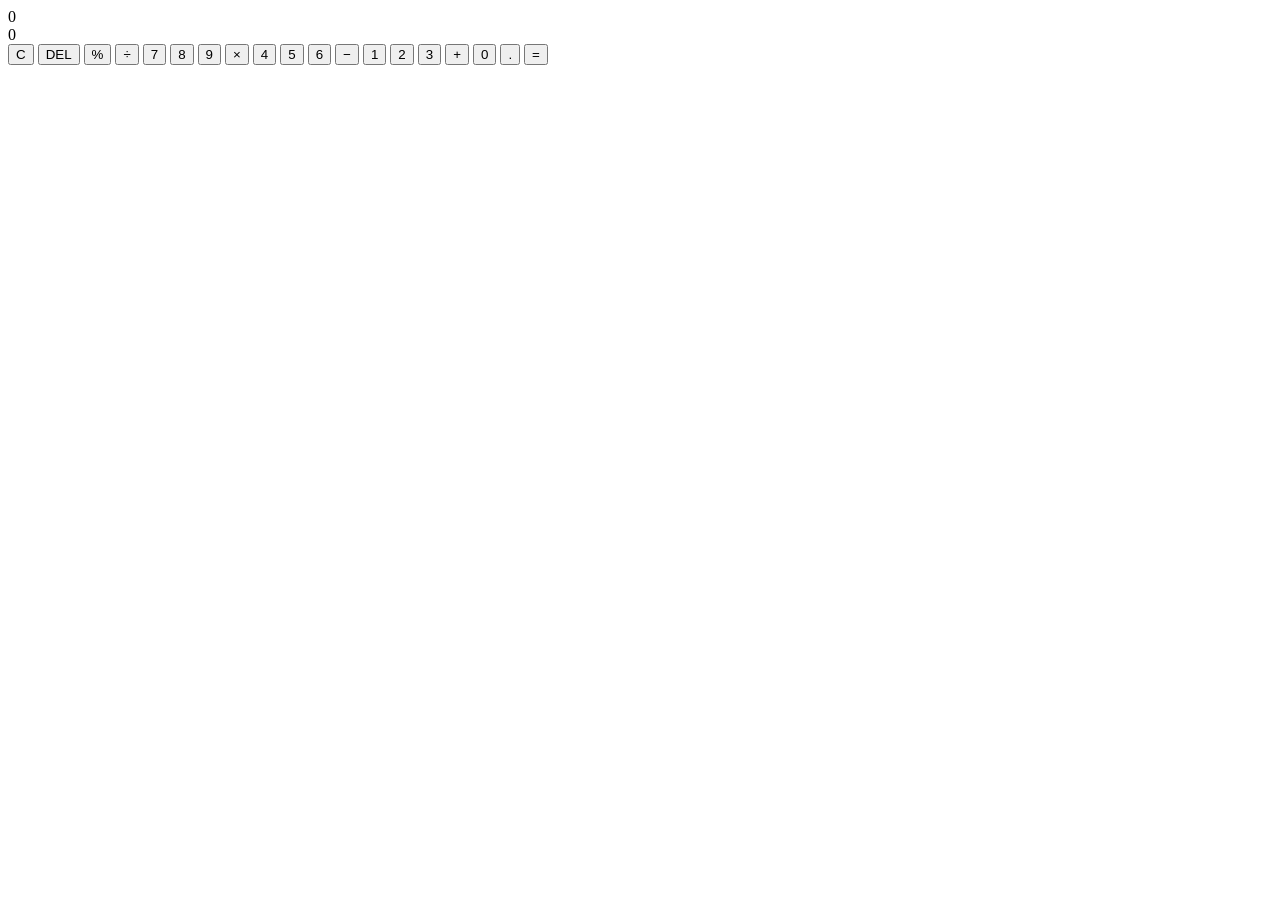
==== UI/static/index.html @ 0b3b6ac3 "Added UI" ====
<!DOCTYPE html>
<html lang="en">
  <head>
    <meta charset="UTF-8" />
    <meta name="viewport" content="width=device-width, initial-scale=1.0" />
    <title>Modern Calculator</title>
    <link rel="stylesheet" href="/static/style.css" />
  </head>
  <body>
    <main class="app-shell">
      <section class="calculator" aria-label="Calculator app">
        <div class="screen-wrap">
          <div id="expression" class="expression">0</div>
          <div id="display" class="display">0</div>
        </div>

        <div class="keys">
          <button class="action" data-value="C">C</button>
          <button class="action" data-value="DEL">DEL</button>
          <button class="action" data-value="%">%</button>
          <button class="operator" data-value="/">÷</button>

          <button data-value="7">7</button>
          <button data-value="8">8</button>
          <button data-value="9">9</button>
          <button class="operator" data-value="*">×</button>

          <button data-value="4">4</button>
          <button data-value="5">5</button>
          <button data-value="6">6</button>
          <button class="operator" data-value="-">−</button>

          <button data-value="1">1</button>
          <button data-value="2">2</button>
          <button data-value="3">3</button>
          <button class="operator" data-value="+">+</button>

          <button class="wide" data-value="0">0</button>
          <button data-value=".">.</button>
          <button class="equals" data-value="=">=</button>
        </div>
      </section>
    </main>

    <script src="/static/script.js"></script>
  </body>
</html>
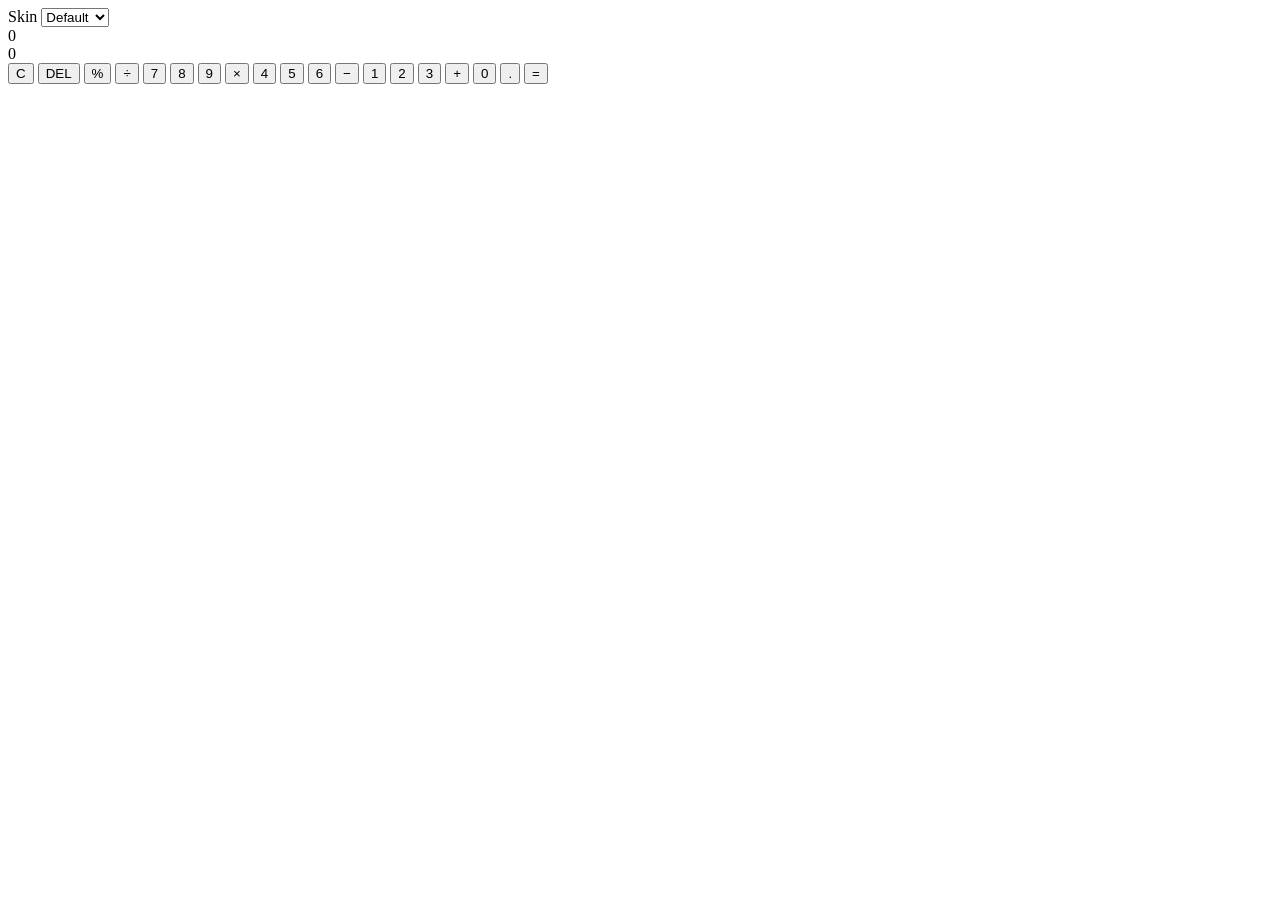
==== commit cbd11374: "completed Claude training" ====
--- a/UI/static/index.html
+++ b/UI/static/index.html
@@ -3,42 +3,92 @@
   <head>
     <meta charset="UTF-8" />
     <meta name="viewport" content="width=device-width, initial-scale=1.0" />
-    <title>Modern Calculator</title>
+    <title>Calculator</title>
+    <link
+      rel="icon"
+      href="data:image/svg+xml,%3Csvg xmlns='http://www.w3.org/2000/svg' viewBox='0 0 32 32'%3E%3Crect width='32' height='32' rx='6' fill='%23c3bfb1'/%3E%3Crect x='6' y='5' width='20' height='8' rx='2' fill='%23aeb794'/%3E%3Cg fill='%23363632'%3E%3Crect x='6' y='17' width='5' height='4' rx='1'/%3E%3Crect x='13' y='17' width='5' height='4' rx='1'/%3E%3Crect x='20' y='17' width='5' height='4' rx='1'/%3E%3Crect x='6' y='23' width='5' height='4' rx='1'/%3E%3Crect x='13' y='23' width='5' height='4' rx='1'/%3E%3Crect x='20' y='23' width='5' height='4' rx='1' fill='%23b0581a'/%3E%3C/g%3E%3C/svg%3E"
+    />
+    <script>
+      /*
+       * Apply the saved skin before first paint so theming never flashes.
+       * Order of precedence: ?skin= param > localStorage > default.
+       */
+      (function () {
+        var skins = ["default", "modern", "classic"];
+        var skin = "default";
+        try {
+          var requested = new URLSearchParams(window.location.search).get("skin");
+          var stored = null;
+          try {
+            stored = window.localStorage.getItem("calculator-skin");
+          } catch (storageError) {
+            stored = null;
+          }
+          if (skins.indexOf(requested) !== -1) {
+            skin = requested;
+          } else if (skins.indexOf(stored) !== -1) {
+            skin = stored;
+          }
+        } catch (urlError) {
+          skin = "default";
+        }
+        document.documentElement.setAttribute("data-skin", skin);
+      })();
+    </script>
     <link rel="stylesheet" href="/static/style.css" />
+    <link rel="stylesheet" href="/static/skins/modern.css" />
+    <link rel="stylesheet" href="/static/skins/classic.css" />
   </head>
   <body>
     <main class="app-shell">
-      <section class="calculator" aria-label="Calculator app">
+      <div class="skin-picker">
+        <label for="skin-select">Skin</label>
+        <select id="skin-select" name="skin">
+          <option value="default">Default</option>
+          <option value="classic">Classic</option>
+          <option value="modern">Modern</option>
+        </select>
+      </div>
+
+      <section
+        class="calculator"
+        id="calculator"
+        aria-label="Calculator app"
+        aria-busy="false"
+        data-loading="false"
+      >
         <div class="screen-wrap">
           <div id="expression" class="expression">0</div>
           <div id="display" class="display">0</div>
         </div>
 
         <div class="keys">
-          <button class="action" data-value="C">C</button>
-          <button class="action" data-value="DEL">DEL</button>
-          <button class="action" data-value="%">%</button>
-          <button class="operator" data-value="/">÷</button>
+          <button class="action" data-value="C" aria-label="Clear">C</button>
+          <button class="action" data-value="DEL" aria-label="Delete last digit">DEL</button>
+          <button class="action" data-value="%" aria-label="Percent">%</button>
+          <button class="operator" data-value="/" aria-label="Divide">÷</button>
 
           <button data-value="7">7</button>
           <button data-value="8">8</button>
           <button data-value="9">9</button>
-          <button class="operator" data-value="*">×</button>
+          <button class="operator" data-value="*" aria-label="Multiply">×</button>
 
           <button data-value="4">4</button>
           <button data-value="5">5</button>
           <button data-value="6">6</button>
-          <button class="operator" data-value="-">−</button>
+          <button class="operator" data-value="-" aria-label="Subtract">−</button>
 
           <button data-value="1">1</button>
           <button data-value="2">2</button>
           <button data-value="3">3</button>
-          <button class="operator" data-value="+">+</button>
+          <button class="operator" data-value="+" aria-label="Add">+</button>
 
           <button class="wide" data-value="0">0</button>
-          <button data-value=".">.</button>
-          <button class="equals" data-value="=">=</button>
+          <button data-value="." aria-label="Decimal point">.</button>
+          <button class="equals" data-value="=" aria-label="Equals">=</button>
         </div>
+
+        <p id="calc-status" class="visually-hidden" role="status" aria-live="polite" aria-atomic="true"></p>
       </section>
     </main>
 
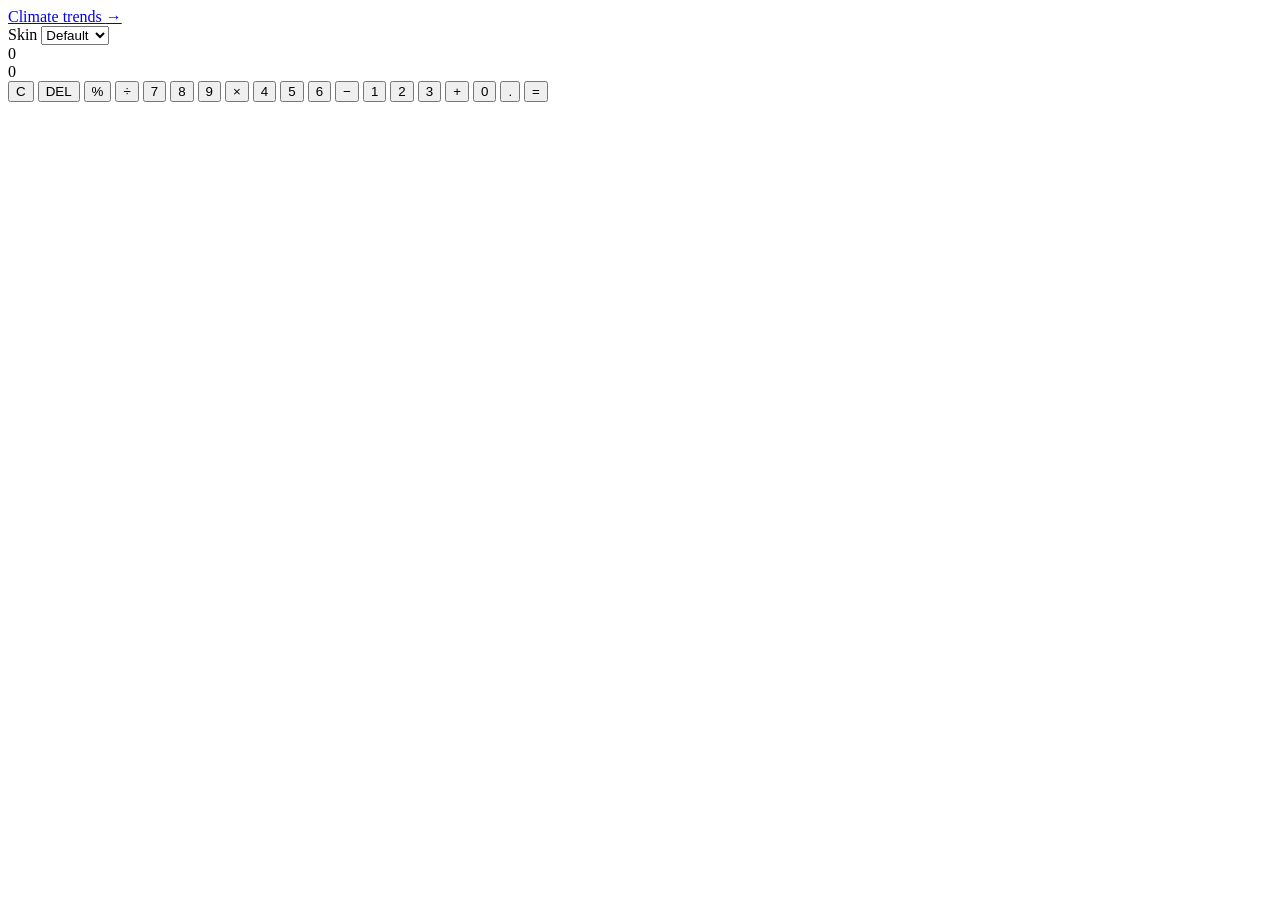
==== commit 9ad3760f: "New Features Added" ====
--- a/UI/static/index.html
+++ b/UI/static/index.html
@@ -12,23 +12,24 @@
       /*
        * Apply the saved skin before first paint so theming never flashes.
        * Order of precedence: ?skin= param > localStorage > default.
+       * The <option> list below is the registry of known skins; this script
+       * only rejects values that are not slug-shaped, and script.js normalizes
+       * anything that is not a registered skin.
        */
       (function () {
-        var skins = ["default", "modern", "classic"];
+        function slug(value) {
+          return typeof value === "string" && /^[a-z0-9-]+$/.test(value) ? value : null;
+        }
         var skin = "default";
         try {
-          var requested = new URLSearchParams(window.location.search).get("skin");
+          var requested = slug(new URLSearchParams(window.location.search).get("skin"));
           var stored = null;
           try {
-            stored = window.localStorage.getItem("calculator-skin");
+            stored = slug(window.localStorage.getItem("calculator-skin"));
           } catch (storageError) {
             stored = null;
           }
-          if (skins.indexOf(requested) !== -1) {
-            skin = requested;
-          } else if (skins.indexOf(stored) !== -1) {
-            skin = stored;
-          }
+          skin = requested || stored || "default";
         } catch (urlError) {
           skin = "default";
         }
@@ -41,13 +42,16 @@
   </head>
   <body>
     <main class="app-shell">
-      <div class="skin-picker">
-        <label for="skin-select">Skin</label>
-        <select id="skin-select" name="skin">
-          <option value="default">Default</option>
-          <option value="classic">Classic</option>
-          <option value="modern">Modern</option>
-        </select>
+      <div class="app-toolbar">
+        <a class="tool-link" href="/climate">Climate trends <span aria-hidden="true">→</span></a>
+        <div class="skin-picker">
+          <label for="skin-select">Skin</label>
+          <select id="skin-select" name="skin">
+            <option value="default">Default</option>
+            <option value="classic">Classic</option>
+            <option value="modern">Modern</option>
+          </select>
+        </div>
       </div>
 
       <section
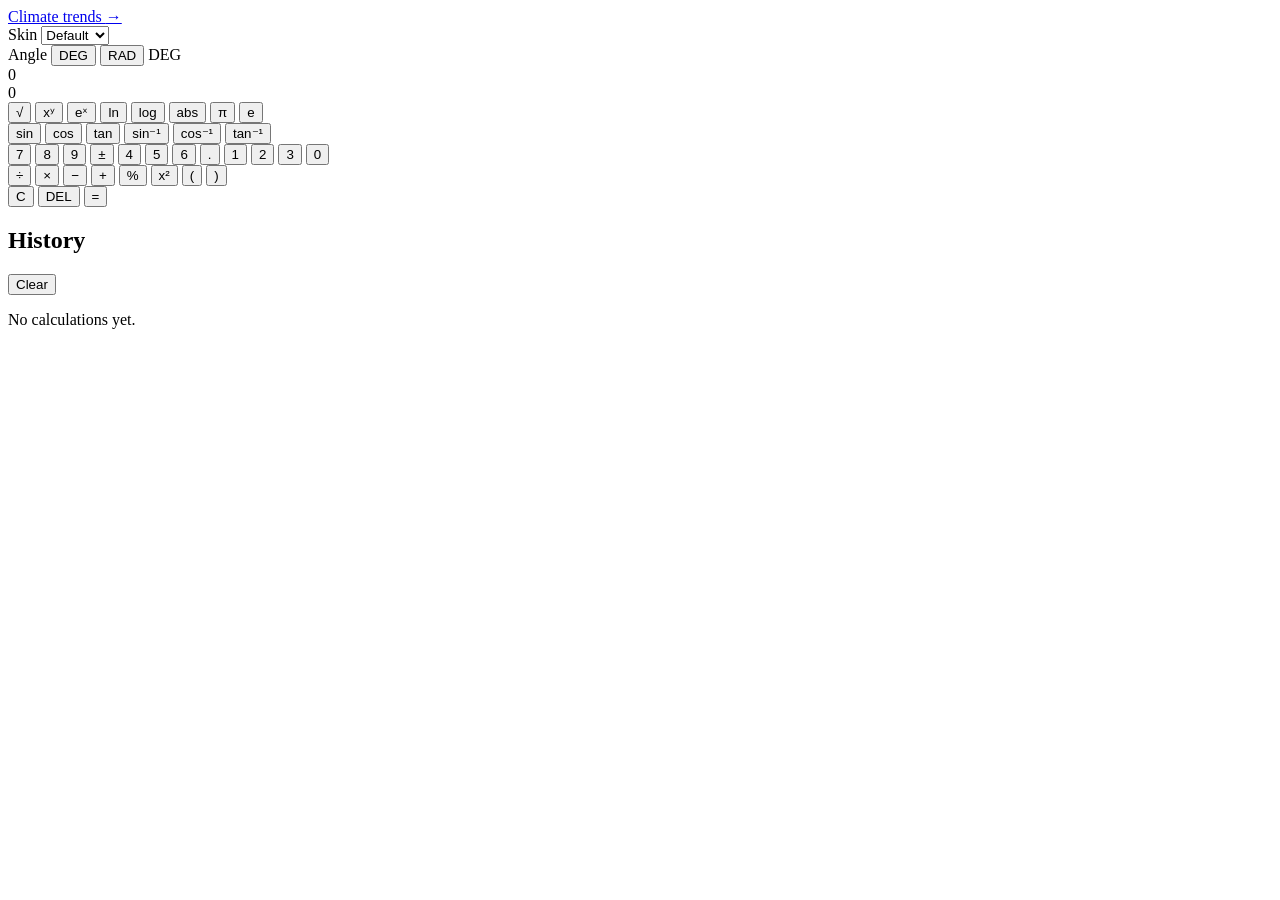
==== commit d1660cc4: "Completed SpecKit" ====
--- a/UI/static/index.html
+++ b/UI/static/index.html
@@ -57,42 +57,84 @@
       <section
         class="calculator"
         id="calculator"
-        aria-label="Calculator app"
+        aria-label="Scientific calculator"
         aria-busy="false"
         data-loading="false"
       >
+        <div class="angle-mode" role="group" aria-label="Angle mode">
+          <span class="angle-mode-label">Angle</span>
+          <button type="button" class="angle-option" data-angle-mode="DEG" aria-pressed="true">DEG</button>
+          <button type="button" class="angle-option" data-angle-mode="RAD" aria-pressed="false">RAD</button>
+          <span id="angle-mode-indicator" class="angle-mode-indicator" aria-live="polite">DEG</span>
+        </div>
+
         <div class="screen-wrap">
           <div id="expression" class="expression">0</div>
           <div id="display" class="display">0</div>
         </div>
 
-        <div class="keys">
-          <button class="action" data-value="C" aria-label="Clear">C</button>
-          <button class="action" data-value="DEL" aria-label="Delete last digit">DEL</button>
-          <button class="action" data-value="%" aria-label="Percent">%</button>
-          <button class="operator" data-value="/" aria-label="Divide">÷</button>
+        <div class="keys key-group scientific" role="group" aria-label="Scientific functions">
+          <button class="function" data-value="sqrt(" aria-label="Square root">√</button>
+          <button class="function" data-value="xʸ" aria-label="Power">xʸ</button>
+          <button class="function" data-value="eˣ" aria-label="Exponential">eˣ</button>
+          <button class="function" data-value="ln(" aria-label="Natural log">ln</button>
+          <button class="function" data-value="log(" aria-label="Base ten log">log</button>
+          <button class="function" data-value="abs(" aria-label="Absolute value">abs</button>
+          <button class="function" data-value="π" aria-label="Pi">π</button>
+          <button class="function" data-value="e" aria-label="Euler's number">e</button>
+        </div>
 
+        <div class="keys key-group scientific" role="group" aria-label="Trigonometric functions">
+          <button class="function" data-value="sin(" aria-label="Sine">sin</button>
+          <button class="function" data-value="cos(" aria-label="Cosine">cos</button>
+          <button class="function" data-value="tan(" aria-label="Tangent">tan</button>
+          <button class="function" data-value="asin(" aria-label="Inverse sine">sin⁻¹</button>
+          <button class="function" data-value="acos(" aria-label="Inverse cosine">cos⁻¹</button>
+          <button class="function" data-value="atan(" aria-label="Inverse tangent">tan⁻¹</button>
+        </div>
+
+        <div class="keys key-group" role="group" aria-label="Numbers">
           <button data-value="7">7</button>
           <button data-value="8">8</button>
           <button data-value="9">9</button>
-          <button class="operator" data-value="*" aria-label="Multiply">×</button>
-
+          <button class="action" data-value="±" aria-label="Change sign">±</button>
           <button data-value="4">4</button>
           <button data-value="5">5</button>
           <button data-value="6">6</button>
-          <button class="operator" data-value="-" aria-label="Subtract">−</button>
-
+          <button data-value="." aria-label="Decimal point">.</button>
           <button data-value="1">1</button>
           <button data-value="2">2</button>
           <button data-value="3">3</button>
+          <button data-value="0">0</button>
+        </div>
+
+        <div class="keys key-group" role="group" aria-label="Arithmetic">
+          <button class="operator" data-value="/" aria-label="Divide">÷</button>
+          <button class="operator" data-value="*" aria-label="Multiply">×</button>
+          <button class="operator" data-value="-" aria-label="Subtract">−</button>
           <button class="operator" data-value="+" aria-label="Add">+</button>
+          <button class="action" data-value="%" aria-label="Modulo">%</button>
+          <button class="function" data-value="x²" aria-label="Square">x²</button>
+          <button class="action" data-value="(" aria-label="Open parenthesis">(</button>
+          <button class="action" data-value=")" aria-label="Close parenthesis">)</button>
+        </div>
 
-          <button class="wide" data-value="0">0</button>
-          <button data-value="." aria-label="Decimal point">.</button>
+        <div class="keys key-group" role="group" aria-label="Evaluation">
+          <button class="action" data-value="C" aria-label="Clear">C</button>
+          <button class="action" data-value="DEL" aria-label="Delete last entry">DEL</button>
           <button class="equals" data-value="=" aria-label="Equals">=</button>
         </div>
 
         <p id="calc-status" class="visually-hidden" role="status" aria-live="polite" aria-atomic="true"></p>
+      </section>
+
+      <section id="history" class="history" aria-label="Calculation history">
+        <div class="history-header">
+          <h2>History</h2>
+          <button type="button" id="clear-history" class="history-clear">Clear</button>
+        </div>
+        <p id="history-empty" class="history-empty">No calculations yet.</p>
+        <ol id="history-list" class="history-list"></ol>
       </section>
     </main>
 
